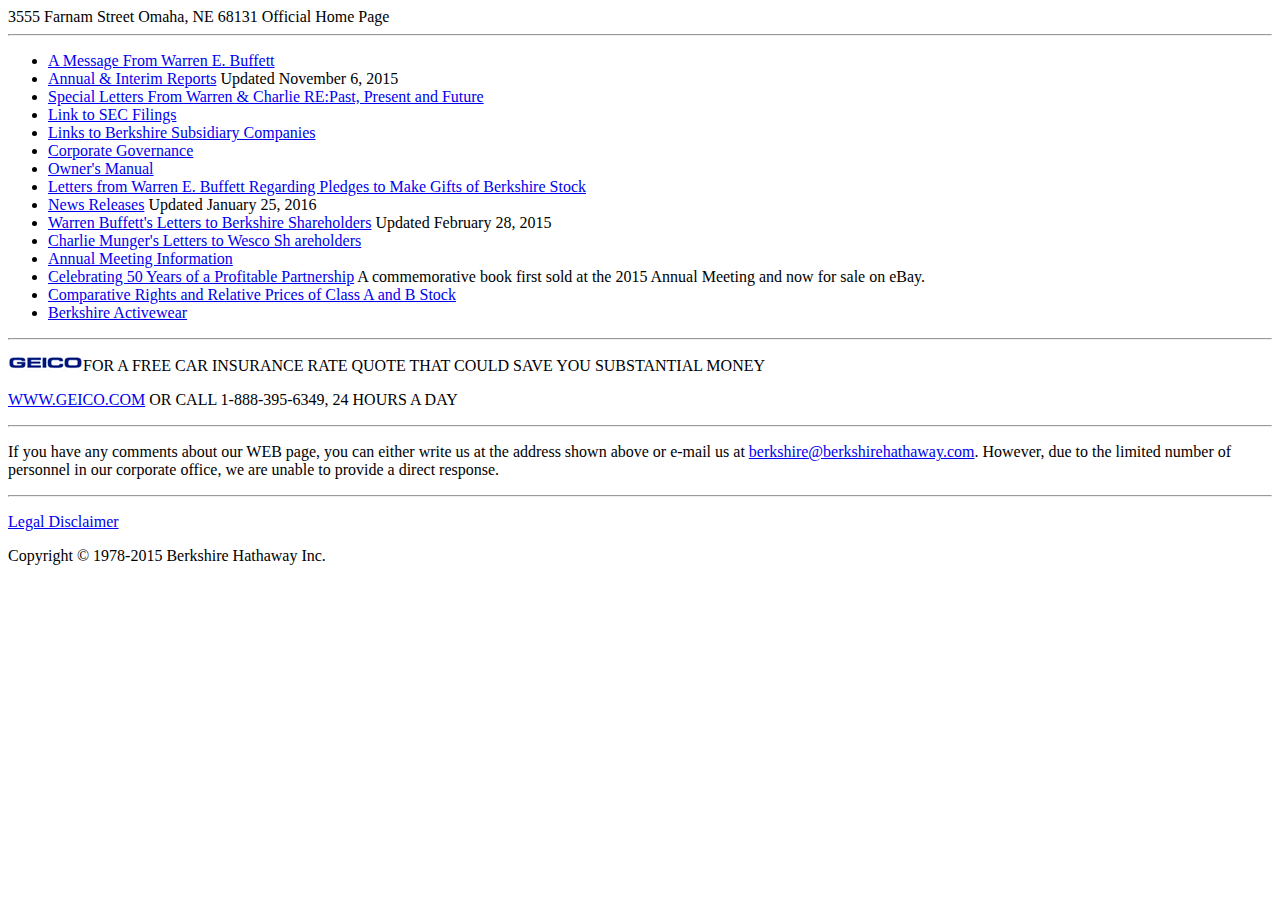
==== week two/my-berkshire-site.html @ 122a2375 "Add Geico Image and Site" ====
<!DOCTYPE html>
<html>
  <head>
  <meta charset="UTF-8">
    <title>
    <header>BERKSHIRE HATHAWAY INC.
      BERKSHIRE
    </title>
  </head>

  <body>

    <!-- 
- What was it like to translate your previous learning with HTML into an actual site?
    It was good to see it in action! I enjoyed the practice of simulating the website rather than coming up with one ourselves, because it allowed us to be detail-oriented and not flexible about changes. This is a good practice and one that I'd like to do on my own with some more websites.
- How was it researching and using semantic HTML5 elements?
    Good! We didn't do too much research, but incorporated unordered lists, paragraphs, and links. The one thing we did research on was <meta charset-"UTF-8"> when we saw that the copyright symbol translated into a bit of gibberish. This is a character set that supports most characters and symbols in the world, a feat that some of the character sets in the past were not able to do.
- How did you do at keeping to best practices (i.e. no formatting in the HTML)
    We ran our code through a Validator several times to keep us on track in terms of closed tags and such, which was helpful. We didn't do any formatting, but went with an unordered list for the links in the webpage, so that they would show up with bullet points. I did want to try the superscript tag for some of the smaller text, but I don't think it would have worked as intended.
- What seems good and bad about HTML?
    HTML seems great for laying things out and getting immediate feedback through a validator regarding if you're on track or have errors. I like that semantic HTML has so many tags to choose from to fit the right job, and inherently to its name, it's logical!
- What tricks do you have for remembering how to write HTML?
    I think practice will help, but in general starting with a skeleton of doctype, html, head, title and body is helpful for me. Then I fill in the appropriate information from there, and keep validating as you go!
-->
    <header>
            3555 Farnam Street
            Omaha, NE 68131
            Official Home Page
    </header>

    <hr />
    <ul>
    <li><a href="#">A Message From Warren E. Buffett</a></li>
    <li><a href="#">Annual & Interim Reports</a> Updated November 6, 2015</li>
    <li><a href="#">Special Letters From Warren & Charlie RE:Past, Present and Future</a></li>
    <li><a href="#">Link to SEC Filings</a></li>
    <li><a href="#">Links to Berkshire Subsidiary Companies</a></li>
    <li><a href="#">Corporate Governance</a></li>
    <li><a href="#">Owner's Manual</a></li>
    <li><a href="#">Letters from Warren E. Buffett Regarding Pledges to Make Gifts of Berkshire Stock</a></li>

    <li><a href="#">News Releases</a>  Updated January 25, 2016</li>
    <li><a href="#">Warren Buffett's Letters to Berkshire Shareholders</a>  Updated February 28, 2015</li>
    <li><a href="#">Charlie Munger's Letters to Wesco Sh areholders</a></li>
    <li><a href="#">Annual Meeting Information</a></li>
    <li><a href="#">Celebrating 50 Years of a Profitable Partnership</a>  A commemorative book first sold at the 2015 Annual Meeting and now for sale on eBay.</li>
    <li><a href="#">Comparative Rights and Relative Prices of Class A and B Stock</a></li>
    <li><a href="#">Berkshire Activewear</a></li>
    </ul>

        <hr />

        <p><img src="imgs/geicoimg.gif" Alt=Geico>FOR A FREE CAR INSURANCE RATE QUOTE THAT COULD SAVE YOU SUBSTANTIAL MONEY</p>
        <p><a href="http://www.geico.com">WWW.GEICO.COM</a> OR CALL 1-888-395-6349, 24 HOURS A DAY</p>
        <hr />
        <p>If you have any comments about our WEB page, you can either write us at the address shown above or e-mail us at <a href="mailto:berkshire@berkshirehathaway.com">berkshire@berkshirehathaway.com</a>. However, due to the limited number of personnel in our corporate office, we are unable to provide a direct response.</p>
       <hr />
       <p><a href="#">Legal Disclaimer</a></p>
       <p>Copyright © 1978-2015 Berkshire Hathaway Inc.</p>

  </body>
</html>
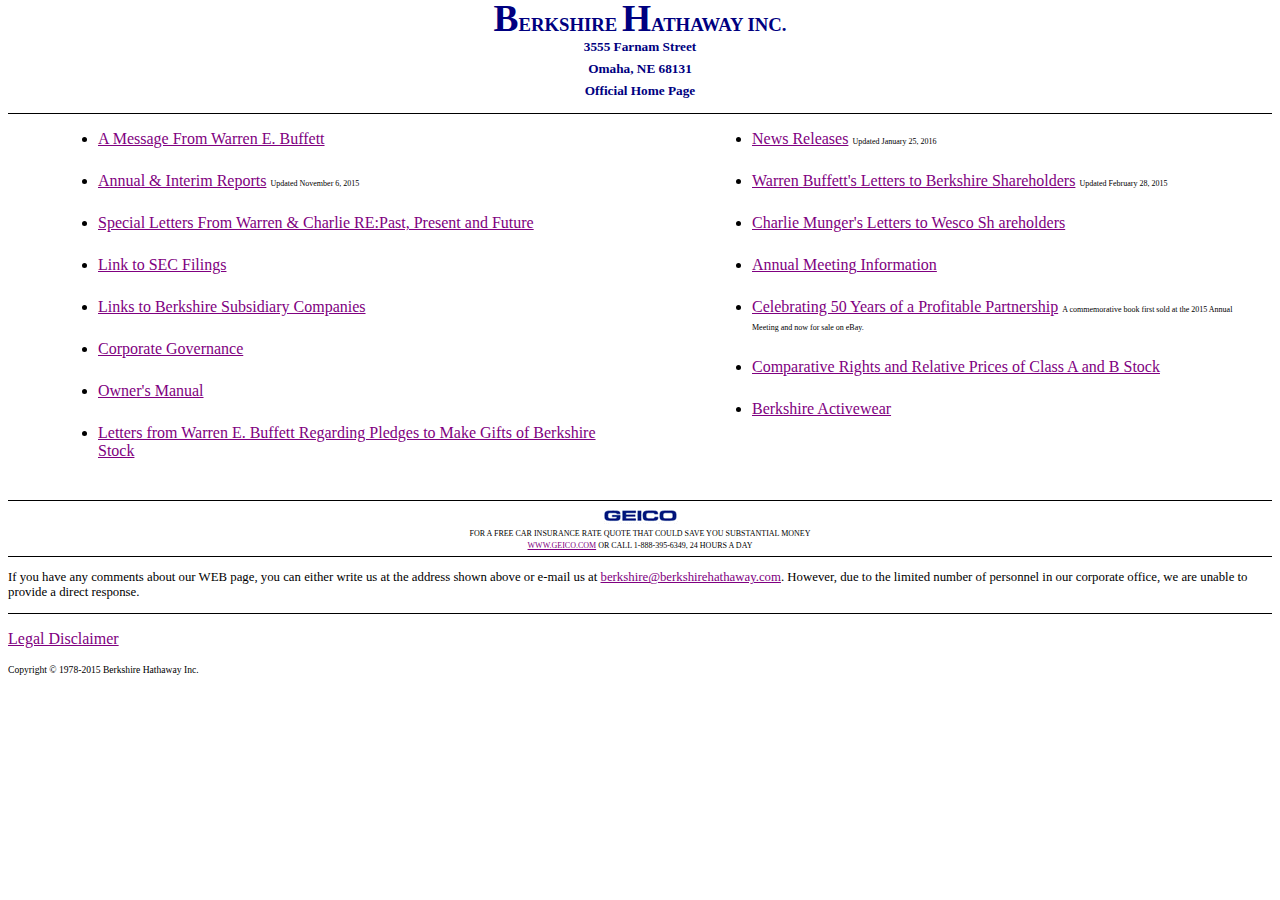
==== commit aebb2b90: "Update HTML" ====
--- a/week two/my-berkshire-site.html
+++ b/week two/my-berkshire-site.html
@@ -1,19 +1,30 @@
 <!DOCTYPE html>
 <html>
   <head>
-  <meta charset="UTF-8">
-    <title>
-    <header>BERKSHIRE HATHAWAY INC.
-      BERKSHIRE
-    </title>
+      <meta charset="UTF-8">
+      <link type="text/css" rel="stylesheet" href="../week-3/stylesheets/my-berkshire-stylesheet.css"/>
+    <title>BERKSHIRE HATHAWAY INC.</title>
   </head>
 
   <body>
+      <div class="text" id="heading">
+       <h3>
+          <span>B</span>erkshire <span>H</span>athaway Inc.
+       </h3>
+       <h5>
+         3555 Farnam Street
+       </h5>
+       <h5>
+         Omaha, NE 68131
+       </h5>
+       <h5>
+         Official Home Page
+       </h5>
+     </div>
 
-    <!-- 
-- What was it like to translate your previous learning with HTML into an actual site?
+    <!--What was it like to translate your previous learning with HTML into an actual site?
     It was good to see it in action! I enjoyed the practice of simulating the website rather than coming up with one ourselves, because it allowed us to be detail-oriented and not flexible about changes. This is a good practice and one that I'd like to do on my own with some more websites.
-- How was it researching and using semantic HTML5 elements?
+    How was it researching and using semantic HTML5 elements?
     Good! We didn't do too much research, but incorporated unordered lists, paragraphs, and links. The one thing we did research on was <meta charset-"UTF-8"> when we saw that the copyright symbol translated into a bit of gibberish. This is a character set that supports most characters and symbols in the world, a feat that some of the character sets in the past were not able to do.
 - How did you do at keeping to best practices (i.e. no formatting in the HTML)
     We ran our code through a Validator several times to keep us on track in terms of closed tags and such, which was helpful. We didn't do any formatting, but went with an unordered list for the links in the webpage, so that they would show up with bullet points. I did want to try the superscript tag for some of the smaller text, but I don't think it would have worked as intended.
@@ -21,42 +32,51 @@
     HTML seems great for laying things out and getting immediate feedback through a validator regarding if you're on track or have errors. I like that semantic HTML has so many tags to choose from to fit the right job, and inherently to its name, it's logical!
 - What tricks do you have for remembering how to write HTML?
     I think practice will help, but in general starting with a skeleton of doctype, html, head, title and body is helpful for me. Then I fill in the appropriate information from there, and keep validating as you go!
--->
-    <header>
-            3555 Farnam Street
-            Omaha, NE 68131
-            Official Home Page
-    </header>
+  -->
 
-    <hr />
-    <ul>
+<div>
+
+    <ul class="column1">
     <li><a href="#">A Message From Warren E. Buffett</a></li>
-    <li><a href="#">Annual & Interim Reports</a> Updated November 6, 2015</li>
+    <li><a href="#">Annual & Interim Reports</a>
+      <span>Updated November 6, 2015</span></li>
     <li><a href="#">Special Letters From Warren & Charlie RE:Past, Present and Future</a></li>
     <li><a href="#">Link to SEC Filings</a></li>
     <li><a href="#">Links to Berkshire Subsidiary Companies</a></li>
     <li><a href="#">Corporate Governance</a></li>
     <li><a href="#">Owner's Manual</a></li>
     <li><a href="#">Letters from Warren E. Buffett Regarding Pledges to Make Gifts of Berkshire Stock</a></li>
-
-    <li><a href="#">News Releases</a>  Updated January 25, 2016</li>
-    <li><a href="#">Warren Buffett's Letters to Berkshire Shareholders</a>  Updated February 28, 2015</li>
+    </ul>
+    <ul class="column2">
+    <li><a href="#">News Releases</a>
+      <span>Updated January 25, 2016</span></li>
+    <li><a href="#">Warren Buffett's Letters to Berkshire Shareholders</a>
+      <span>Updated February 28, 2015</span></li>
     <li><a href="#">Charlie Munger's Letters to Wesco Sh areholders</a></li>
     <li><a href="#">Annual Meeting Information</a></li>
-    <li><a href="#">Celebrating 50 Years of a Profitable Partnership</a>  A commemorative book first sold at the 2015 Annual Meeting and now for sale on eBay.</li>
+    <li><a href="#">Celebrating 50 Years of a Profitable Partnership</a>
+      <span>A commemorative book first sold at the 2015 Annual Meeting and now for sale on eBay.</span></li>
     <li><a href="#">Comparative Rights and Relative Prices of Class A and B Stock</a></li>
     <li><a href="#">Berkshire Activewear</a></li>
     </ul>
+</div>
 
-        <hr />
+          <div class="footer-geico">
+                <p id="GeicoImg"><img src="imgs/geicoimg.gif" Alt=Geico>
+                <p>FOR A FREE CAR INSURANCE RATE QUOTE THAT COULD SAVE YOU SUBSTANTIAL MONEY</p>
+                <p><a href="http://www.geico.com">WWW.GEICO.COM</a> OR CALL 1-888-395-6349, 24 HOURS A DAY</p>
+          </div>
 
-        <p><img src="imgs/geicoimg.gif" Alt=Geico>FOR A FREE CAR INSURANCE RATE QUOTE THAT COULD SAVE YOU SUBSTANTIAL MONEY</p>
-        <p><a href="http://www.geico.com">WWW.GEICO.COM</a> OR CALL 1-888-395-6349, 24 HOURS A DAY</p>
-        <hr />
-        <p>If you have any comments about our WEB page, you can either write us at the address shown above or e-mail us at <a href="mailto:berkshire@berkshirehathaway.com">berkshire@berkshirehathaway.com</a>. However, due to the limited number of personnel in our corporate office, we are unable to provide a direct response.</p>
-       <hr />
-       <p><a href="#">Legal Disclaimer</a></p>
-       <p>Copyright © 1978-2015 Berkshire Hathaway Inc.</p>
+          <div class="footer-comments">
+            <p>If you have any comments about our WEB page, you can either write us at the address shown above or e-mail us at <a href="mailto:berkshire@berkshirehathaway.com">berkshire@berkshirehathaway.com</a>. However, due to the limited number of personnel in our corporate office, we are unable to provide a direct response.</p>
+          </div>
+
+          <div class="footer-disclaimer">
+            <p><a href="#">Legal Disclaimer</a></p>
+          </div>
+          <div class="footer-copyright">
+            <p>Copyright © 1978-2015 Berkshire Hathaway Inc.</p>
+          </div>
 
   </body>
-</html>+</html>
--- a/week-3/stylesheets/my-berkshire-stylesheet.css
+++ b/week-3/stylesheets/my-berkshire-stylesheet.css
@@ -0,0 +1,133 @@
+.text{
+  color: #000080;
+}
+
+a{
+  color: #800080;
+}
+
+a:visited{
+  color:#ff0000;
+}
+
+body{
+  color:ffffff;
+}
+
+.text {
+  border-bottom: 1px solid black;
+}
+
+.column1{
+  float: left;
+  width: 500px;
+  padding: 0px 0px 0px 90px;
+}
+
+.column2{
+  float: right;
+  width: 500px;
+  padding: 0px 20px 0px 0px;
+}
+
+#geicoimg{
+  float: bottom;
+  clear: both;
+  text-align: center;
+  top: -200px;
+  right: 500px;
+  position: relative;
+}
+
+.footer-copyright{
+  font-size: .6em;
+  float: bottom;
+  clear: both;
+  text-align: left;
+}
+
+.footer-geico{
+  float: bottom;
+  clear: both;
+  text-align: center;
+  font-size: .5em;
+  border-top: 1px solid black;
+  line-height: .5em;
+}
+
+.footer-comments{
+  float: bottom;
+  clear: both;
+  text-align: left;
+  font-size: .8em;
+  border-top: 1px solid black;
+}
+
+.footer-disclaimer{
+  float: bottom;
+  clear: both;
+  text-align: left;
+  font-size: 1em;
+  border-top: 1px solid black;
+}
+
+#heading {
+  font-weight: bold;
+  text-align: center;
+  line-height: 0em;
+  padding: 0px 0px 0px 0px;
+}
+
+h3 {
+  text-transform: uppercase;
+}
+
+h3 > span {
+  font-size: 2em;
+}
+
+li > span{
+  font-size: .5em;
+}
+
+li{
+  margin-bottom: 1.5em;
+}
+
+/* What is important to know when linking an external file (like a stylesheet) to an HTML file?
+When making websites, it's advantageous to create an external stylesheet and linking to it in your HTML files.
+You can link to your stylesheet in the <head> element of your HTML page, which contains information about the page, not information that a user will see.
+Under <head>, you use the <link> element with 3 attributes: href, which specifies the path to the CSS file, type, which specifies the type of document being linked to (should be text/css), and rel, which specifies the relationship between the HTML page and the file it's linked to (should be a stylesheet for CSS).
+You can use more than one stylesheet for your HTML files, perhaps for importing a particular font. The link element is "self-closing" which means it does not need a </link> closing tag, rather will just close with />.
+So, the element should look something like this inside your <head> element, apart from a different href:
+<link href="folder/to/stylesheet.css" type="text/css" rel="stylesheet"/>
+
+What tricks did you use to help you with positioning? How hard was it to get the site as you wanted it?
+I'm still having difficulty with positioning, but using Chrome DevTools helped me not waste too much time on experimenting.
+I struggled with getting the subtext for the links in place, but I ended up spending too much time trying to change this & wanted to not get into a CSS rabbit hole.
+I'm going to compare to the code of the original website and figure out what else is needed!
+
+What CSS did you use to modify the element style (like size, color, etc.)
+I used:
+Size for various fonts.
+Width, Clear & Float for positioning two columns.
+Color for font color and background color.
+Margin-bottom for spacing my list out more.
+Text-align for centering my header and geico section.
+Border-top and border-bottom to create a horizontal line break without </hr>.
+Padding to account for some spacing.
+Font-weight to bold some letters.
+Text-transform to capitalize some words.
+Top, Left & Right to position certain elements, namely the geico image.
+
+
+Did you modify the HTML to include classes or ids? If so, which did you choose and why?
+If you didn't, how would you know which one to add to your HTML?
+I did include classes and ids. I used classes to create the two columns of bulleted links, because I wanted all of the elements to recieve the same styling.
+I also used classes for the other text sections, because I wanted to position them together.
+I used an id for the Geico Image because it needed some separate positioning above the text it was associated with.
+I used an id for the Heading (Berkshire Hathaway Inc) because it also needed some separate sizing and span tags than the text underneath it would've needed.
+
+When you compared your site to the actual code base, which do you think had cleaner code that followed best practices and why?
+I thought the actual code base had cleaner code, but it used internal style tags, which is not best practice anymore.
+*/
